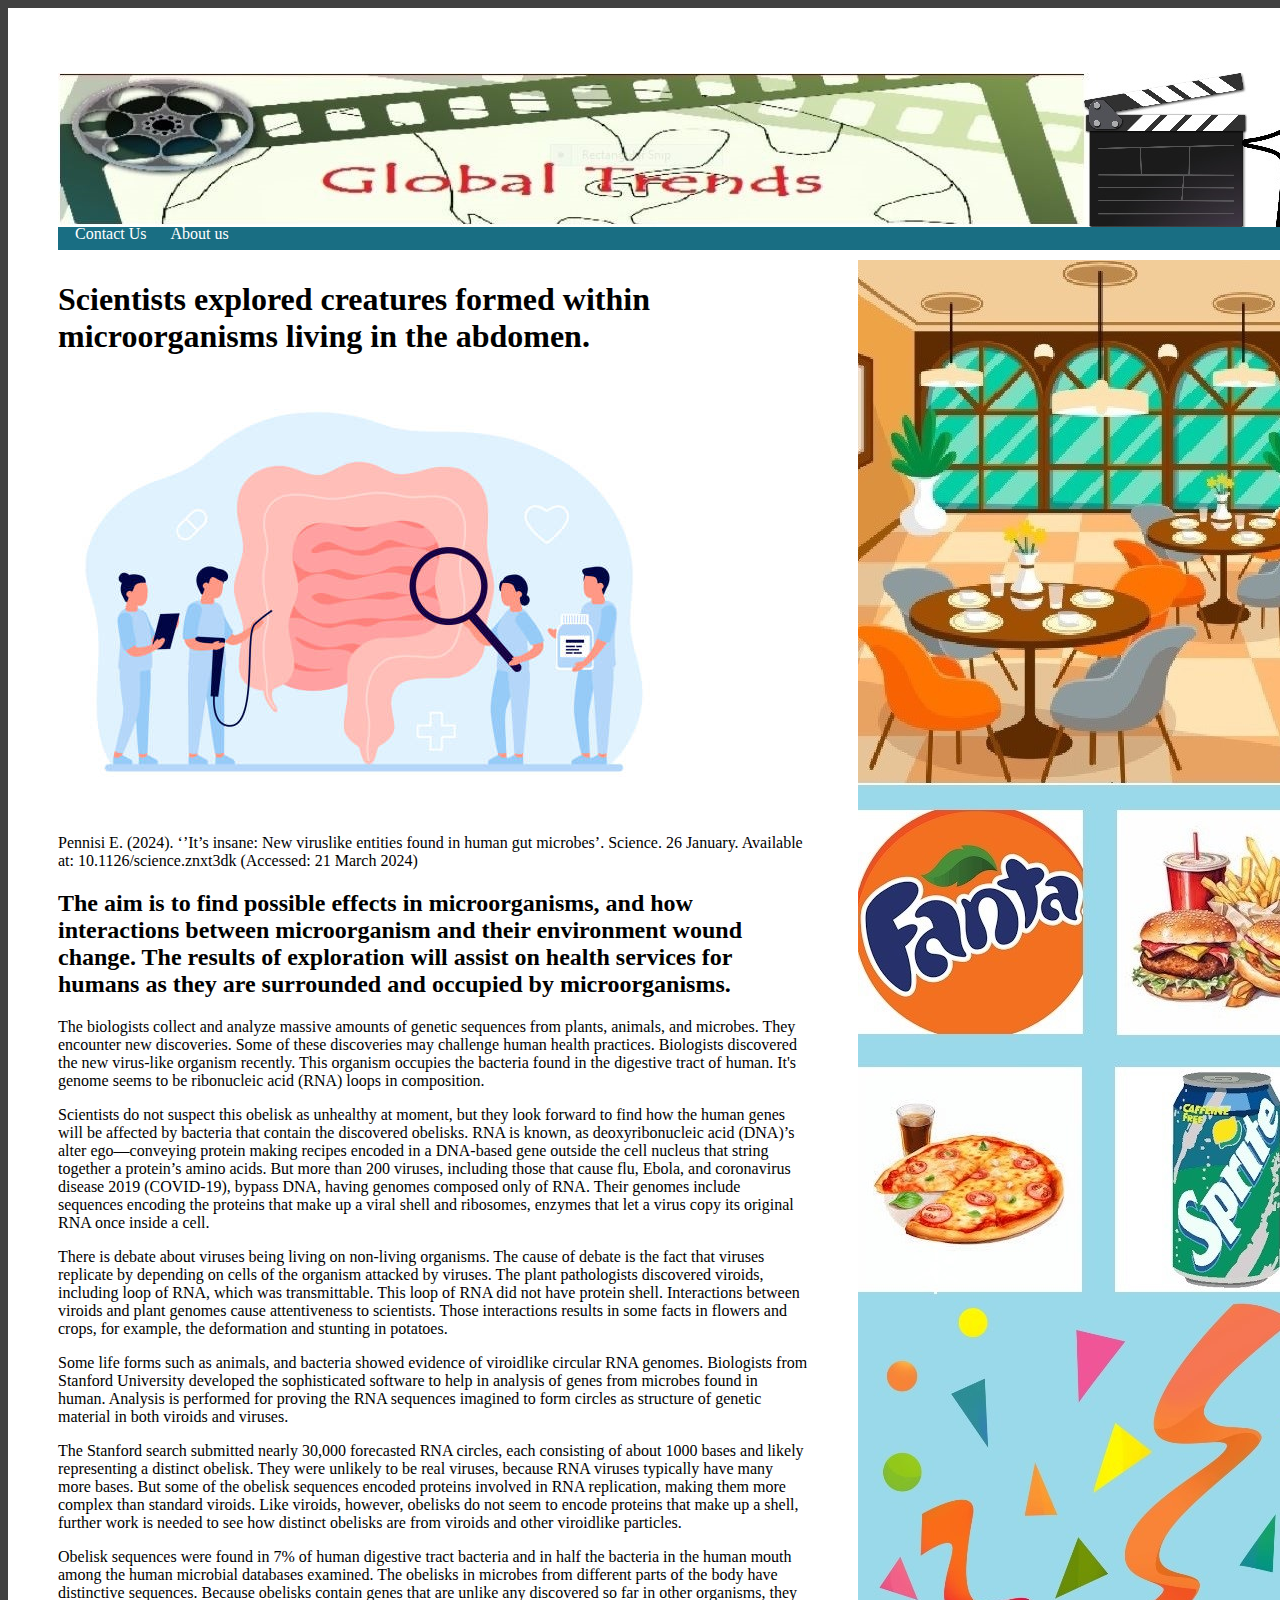
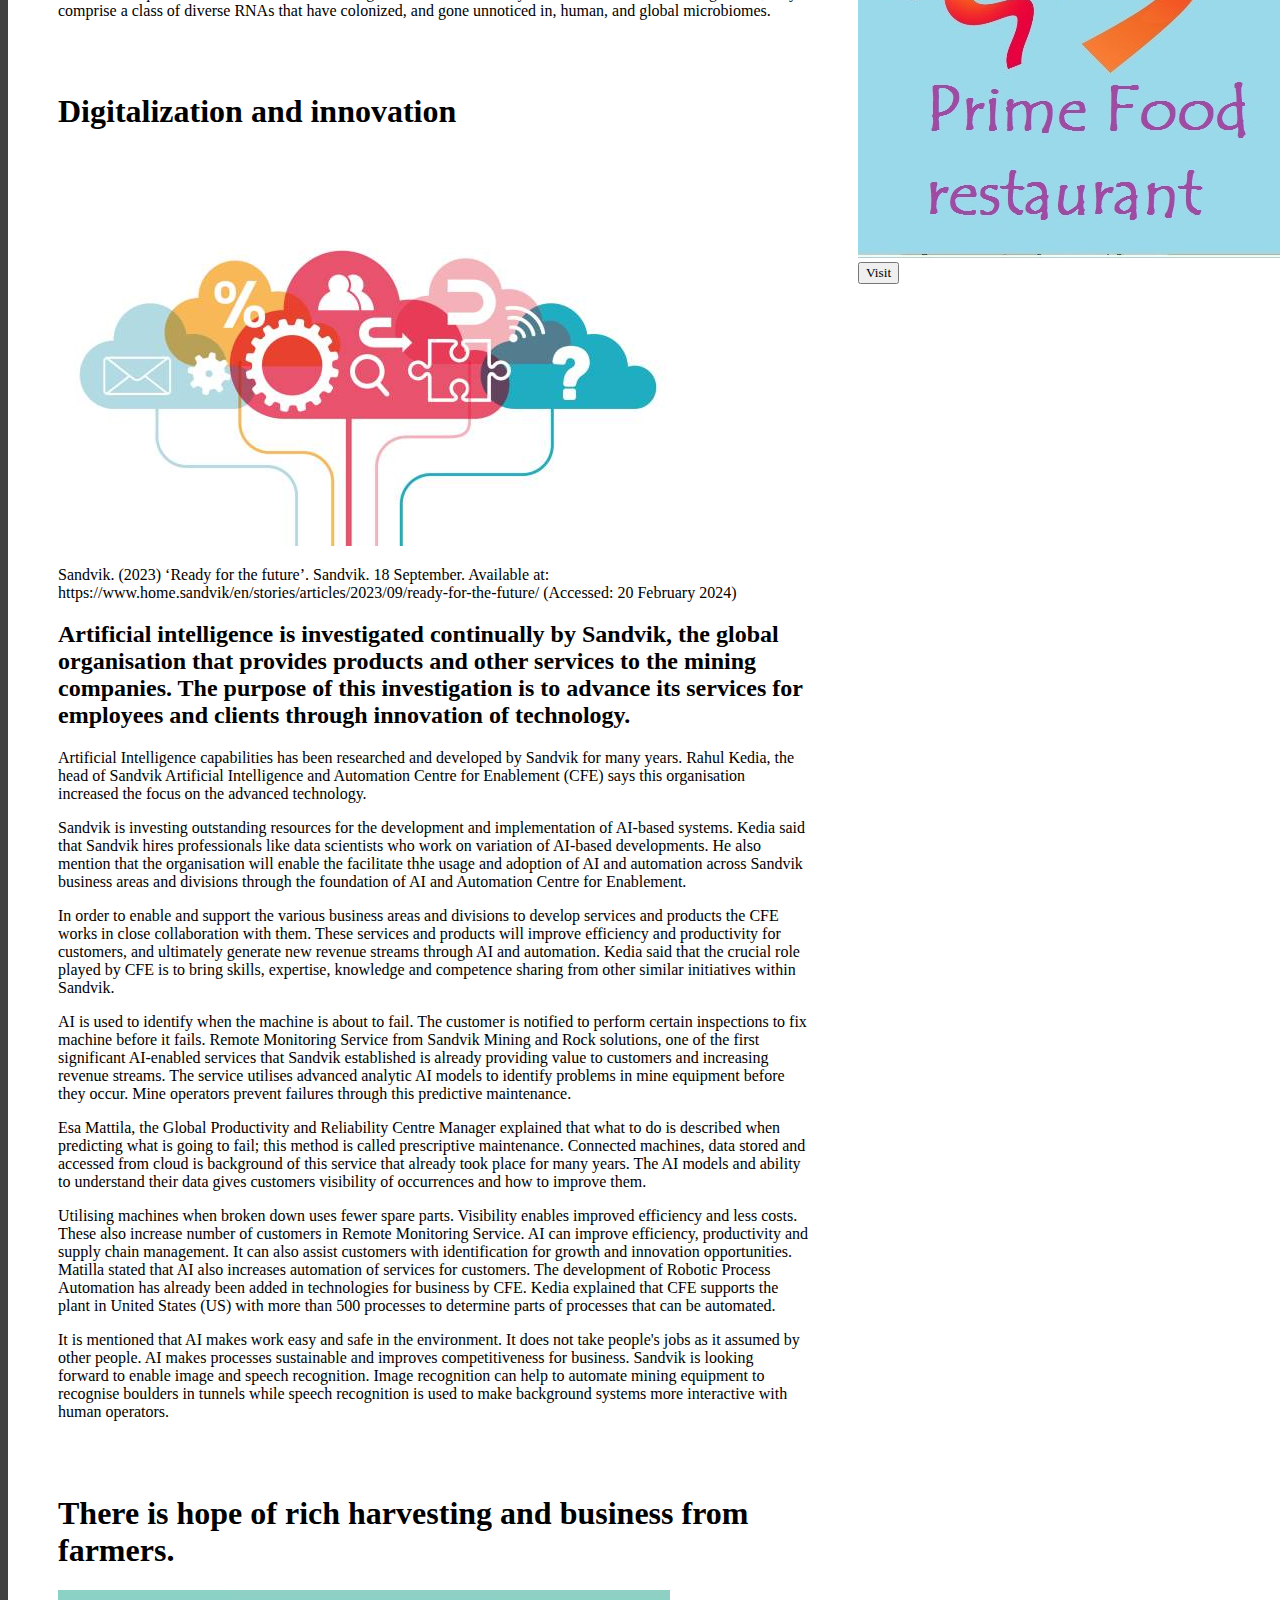
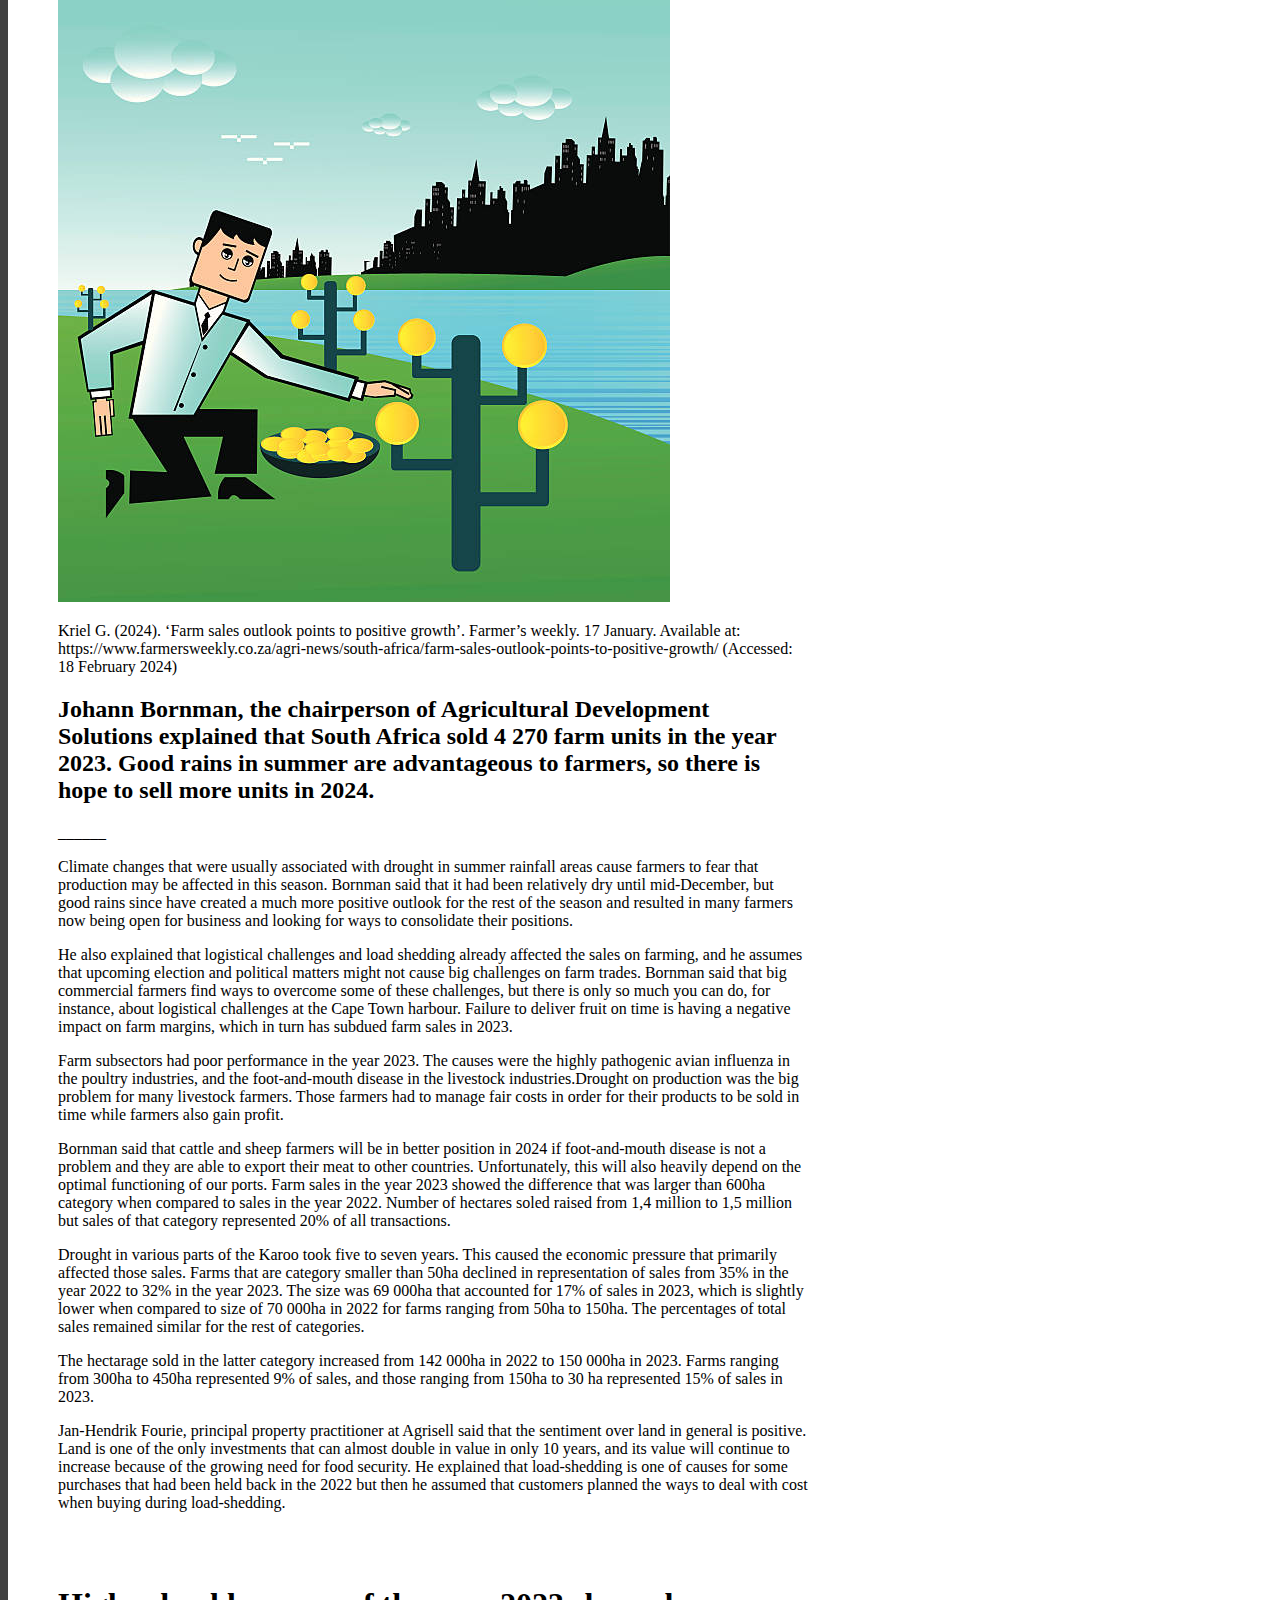
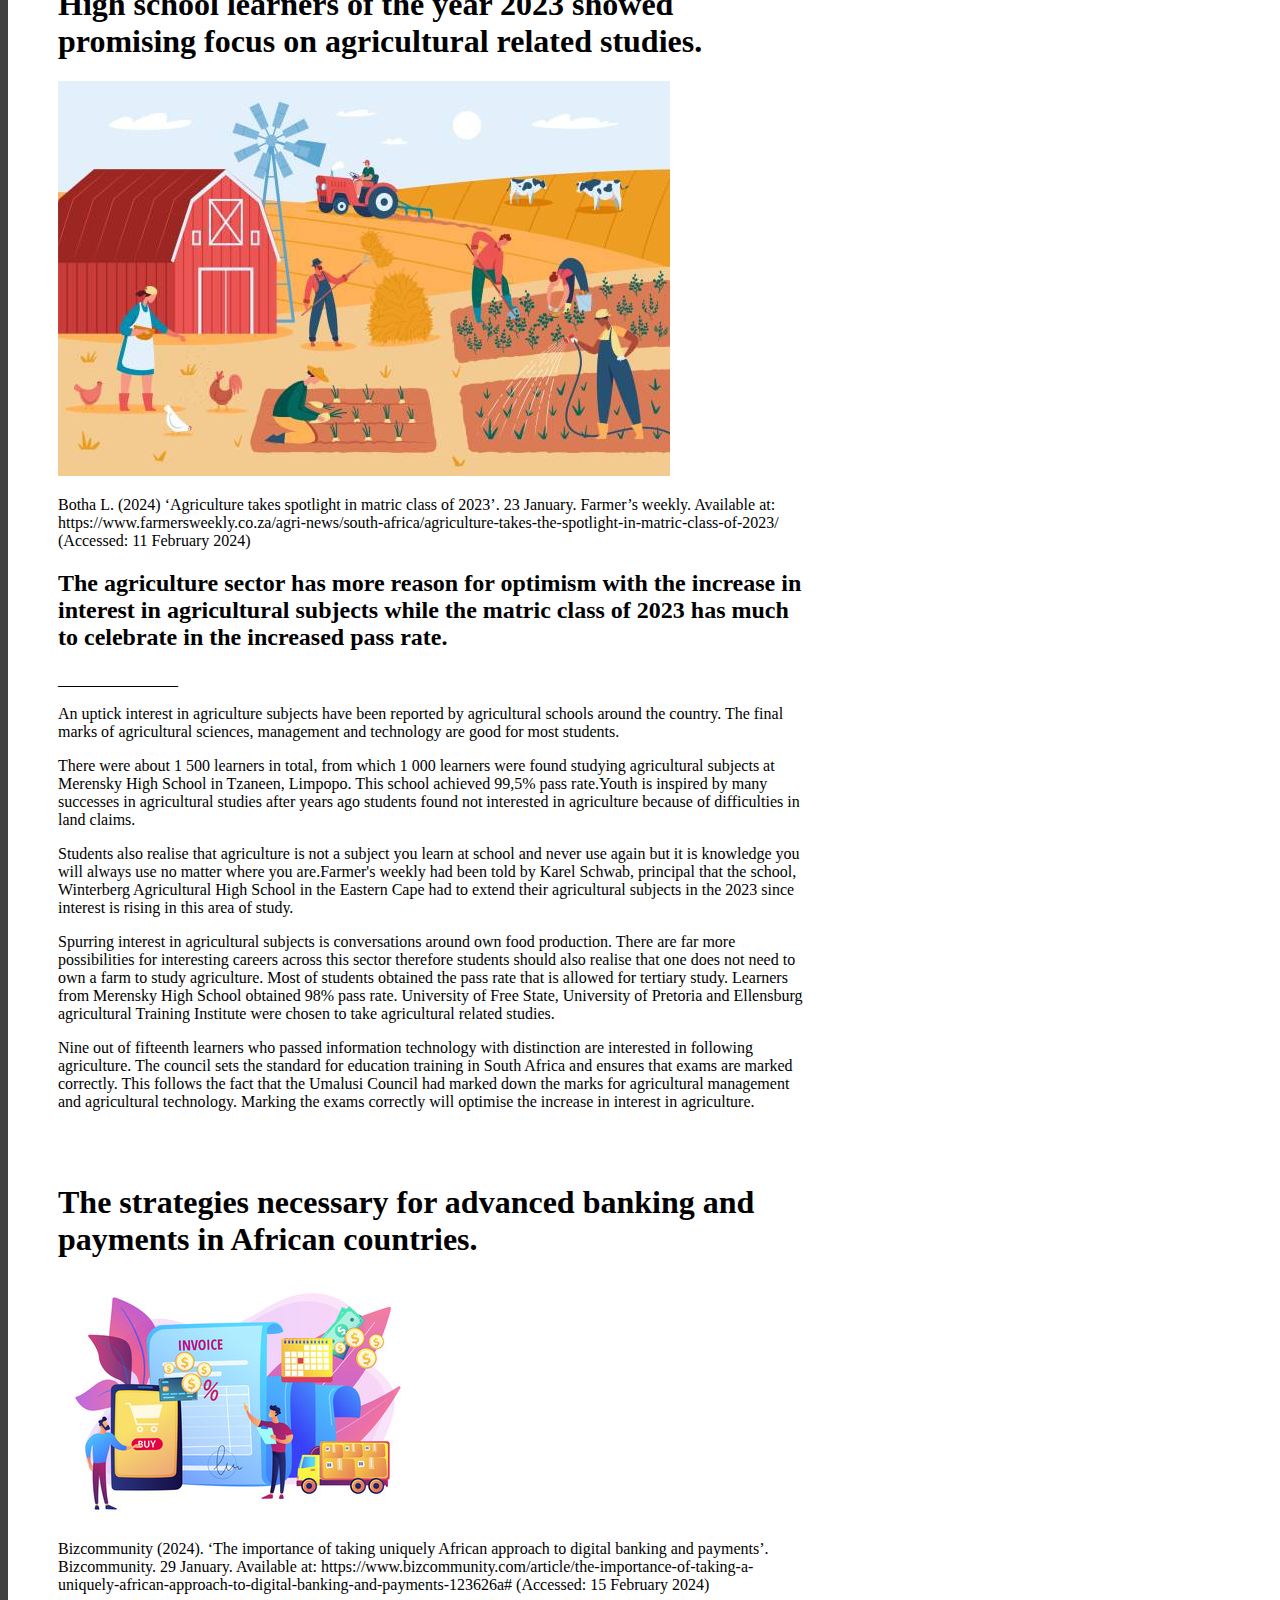
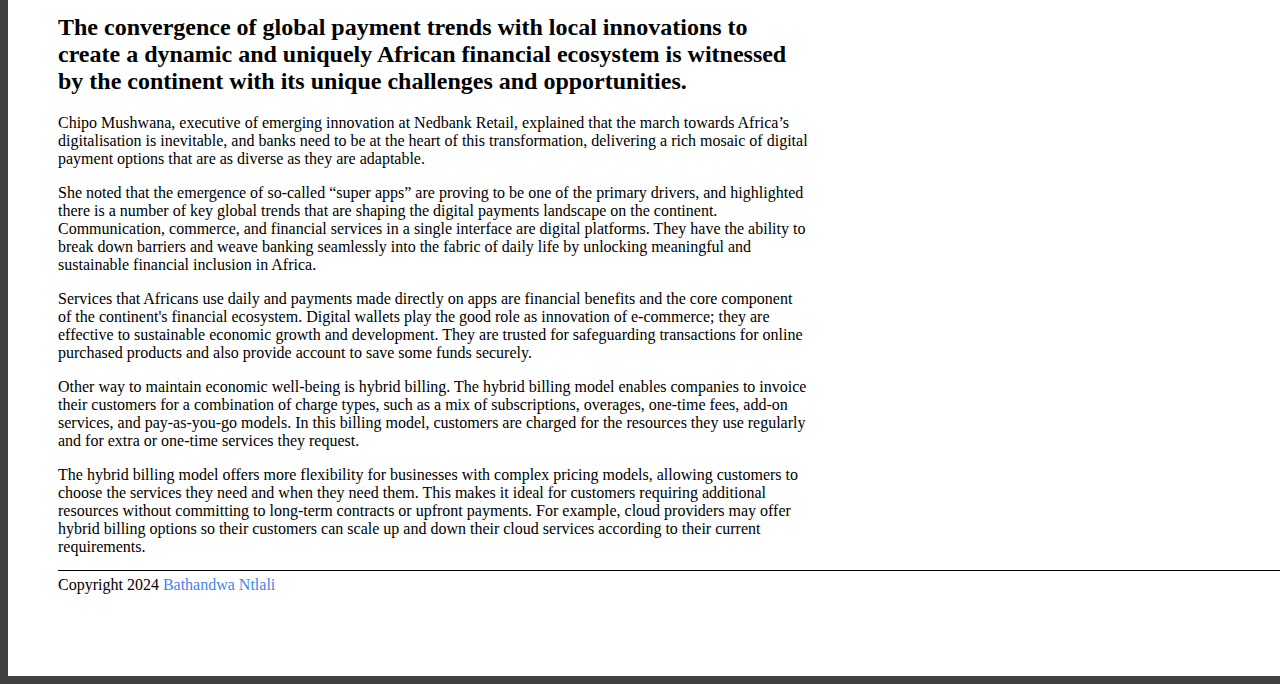
==== index.html @ 44351b25 "Update index.html" ====
﻿<!DOCTYPE html>
<head>
          <meta charset=utf-8 />
		  <title>Global Trends</title>
		  <style type='text/css'><!--
		  
		  --></style>
		  <link href=deco.css rel='stylesheet' type='text/css'></link>
</head>
<body>		  

       <div id='wrapper'>
	   
	           <div id='header'>
			   <img src=header.jpg alt="header.jpg">
			           
			    </div>
				
		        <div id='nav'>
					<a href="Contact Us.html">Contact Us</a>
				    <a href="About Us.html">About us</a>
			    </div>
				
				<div id='content'>
			        
					<div id='left'>
					

<article>
<h1>Scientists explored creatures formed within microorganisms living in the abdomen.</h1> 
<img src=physician.jpg alt= physician.jpg />
<p>Pennisi E. (2024). ‘’It’s insane: New viruslike entities found in human gut microbes’.  Science. 26 January. Available at: 10.1126/science.znxt3dk (Accessed: 21 March 2024) </p>

<h2>The aim is to find possible effects in microorganisms, and how interactions between microorganism and their environment wound change. The results of exploration will assist on health services for humans as they are surrounded and occupied by microorganisms.</h2>

<p>The biologists collect and analyze massive amounts of genetic sequences from plants, animals, and microbes. They encounter new discoveries. Some of these discoveries may challenge human health practices. Biologists discovered the new virus-like organism recently. This organism occupies the bacteria found in the digestive tract of human. It's genome seems to be ribonucleic acid (RNA) loops in composition. </p>
<p>Scientists do not suspect this obelisk as unhealthy at moment, but they look forward to find how the human genes will be affected by bacteria that contain the discovered obelisks. RNA is known, as deoxyribonucleic acid (DNA)’s alter ego—conveying protein making recipes encoded in a DNA-based gene outside the cell nucleus that string together a protein’s amino acids. But more than 200 viruses, including those that cause flu, Ebola, and coronavirus disease 2019 (COVID-19), bypass DNA, having genomes composed only of RNA. Their genomes include sequences encoding the proteins that make up a viral shell and ribosomes, enzymes that let a virus copy its original RNA once inside a cell. </p>
<p>There is debate about viruses being living on non-living organisms.  The cause of debate is the fact that viruses replicate by depending on cells of the organism attacked by viruses. The plant pathologists discovered viroids, including loop of RNA, which was transmittable. This loop of RNA did not have protein shell. Interactions between viroids and plant genomes cause attentiveness to scientists. Those interactions results in some facts in flowers and crops, for example, the deformation and stunting in potatoes. </p>
<p>Some life forms such as animals, and bacteria showed evidence of viroidlike circular RNA genomes. Biologists from Stanford University developed the sophisticated software to help in analysis of genes from microbes found in human. Analysis is performed for proving the RNA sequences imagined to form circles as structure of genetic material in both viroids and viruses. </p>
<p>The Stanford search submitted nearly 30,000 forecasted RNA circles, each consisting of about 1000 bases and likely representing a distinct obelisk. They were unlikely to be real viruses, because RNA viruses typically have many more bases. But some of the obelisk sequences encoded proteins involved in RNA replication, making them more complex than standard viroids. Like viroids, however, obelisks do not seem to encode proteins that make up a shell, further work is needed to see how distinct obelisks are from viroids and other viroidlike particles. </p>
<p>Obelisk sequences were found in 7% of human digestive tract bacteria and in half the bacteria in the human mouth among the human microbial databases examined. The obelisks in microbes from different parts of the body have distinctive sequences.  Because obelisks contain genes that are unlike any discovered so far in other organisms, they comprise a class of diverse RNAs that have colonized, and gone unnoticed in, human, and global microbiomes. </p>
</article>
<br />
<br />
<article>

<h1>Digitalization and innovation</h1> 
<img src=digitals.jpg alt= digitals.jpg />
<p>Sandvik. (2023) ‘Ready for the future’.  Sandvik.  18 September.  Available at: https://www.home.sandvik/en/stories/articles/2023/09/ready-for-the-future/ (Accessed: 20 February 2024) </p>

 <h2>Artificial intelligence is investigated continually by Sandvik, the global organisation that provides products and other services to the mining companies. The purpose of this investigation is to advance its services for employees and clients through innovation of technology.</h2>

<p>Artificial Intelligence capabilities has been researched and developed by Sandvik for many years. Rahul Kedia, the head of Sandvik Artificial Intelligence and Automation Centre for Enablement (CFE) says this organisation increased the focus on the advanced technology. </p>
<p>Sandvik is investing outstanding resources for the development and implementation of AI-based systems. Kedia said that Sandvik hires professionals like data scientists who work on variation of AI-based developments. He also mention that the organisation will enable the facilitate thhe usage and adoption of AI and automation across Sandvik business areas and divisions through the foundation of AI and Automation Centre for Enablement. </p>
<p>In order to enable and support the various business areas and divisions to develop services and products the CFE works in close collaboration with them. These services and products will improve efficiency and productivity for customers, and ultimately generate new revenue streams through AI and automation. Kedia said that the crucial role played by CFE is to bring skills, expertise, knowledge and competence sharing from other similar initiatives within Sandvik. </p>
<p>AI is used to identify when the machine is about to fail. The customer is notified to perform certain inspections to fix machine before it fails. Remote Monitoring Service from Sandvik Mining and Rock solutions, one of the first significant AI-enabled services that Sandvik established is already providing value to customers and increasing revenue streams. The service utilises advanced analytic AI models to identify problems in mine equipment before they occur. Mine operators prevent failures through this predictive maintenance. </p>
<p>Esa Mattila, the Global Productivity and Reliability Centre Manager explained that what to do is described when predicting what is going to fail; this method is called prescriptive maintenance.
Connected machines, data stored and accessed from cloud is background of this service that already took place for many years. The AI models and ability to understand their data gives customers visibility of occurrences and how to improve them. </p>
<p>Utilising machines when broken down uses fewer spare parts. Visibility enables improved efficiency and less costs. These also increase number of customers in Remote Monitoring Service. AI can improve efficiency, productivity and supply chain management. It can also assist customers with identification for growth and innovation opportunities. Matilla stated that AI also increases automation of services for customers. The development of Robotic Process Automation has already been added in technologies for business by CFE. Kedia explained that CFE supports the plant in United States (US) with more than 500 processes to determine parts of processes that can be automated. </p>
<p>It is mentioned that AI makes work easy and safe in the environment. It does not take people's jobs as it assumed by other people. AI makes processes sustainable and improves competitiveness for business. Sandvik is looking forward to enable image and speech recognition. Image recognition can help to automate mining equipment to recognise boulders in tunnels while speech recognition is used to make background systems more interactive with human operators. </p>
</article>
<br />
<br />
<article>

<h1>There is hope of rich harvesting and business from farmers.</h1>
<img src=businessman.jpg alt= businessman.jpg />
<p>Kriel G. (2024). ‘Farm sales outlook points to positive growth’. Farmer’s weekly.  17 January. Available at: https://www.farmersweekly.co.za/agri-news/south-africa/farm-sales-outlook-points-to-positive-growth/ (Accessed: 18 February 2024) </p>

<h2>Johann Bornman, the chairperson of Agricultural Development Solutions explained that South Africa sold 4 270 farm units in the year 2023. Good rains in summer are advantageous to farmers, so there is hope to sell more units in 2024.</h2>

______

<p>Climate changes that were usually associated with drought in summer rainfall areas cause farmers to fear that production may be affected in this season.  Bornman said that it had been relatively dry until mid-December, but good rains since have created a much more positive outlook for the rest of the season and resulted in many farmers now being open for business and looking for ways to consolidate their positions. </p>
<p>He also explained that logistical challenges and load shedding already affected the sales on farming, and he assumes that upcoming election and political matters might not cause big challenges on farm trades.  Bornman said that big commercial farmers find ways to overcome some of these challenges, but there is only so much you can do, for instance, about logistical challenges at the Cape Town harbour. Failure to deliver fruit on time is having a negative impact on farm margins, which in turn has subdued farm sales in 2023. </p>
<p>Farm subsectors had poor performance in the year 2023. The causes were the highly pathogenic avian influenza in the poultry industries, and the foot-and-mouth disease in the livestock industries.Drought on production was the big problem for many livestock farmers. Those farmers had to manage fair costs in order for their products to be sold in time while farmers also gain profit. </p>
<p>Bornman said that cattle and sheep farmers will be in better position in 2024 if foot-and-mouth disease is not a problem and they are able to export their meat to other countries. Unfortunately, this will also heavily depend on the optimal functioning of our ports. Farm sales in the year 2023 showed the difference that was larger than 600ha category when compared to sales in the year 2022. Number of hectares soled raised from 1,4 million to 1,5 million but sales of that category represented 20% of all transactions. </p>
<p>Drought in various parts of the Karoo took five to seven years. This caused the economic pressure that primarily affected those sales. Farms that are category smaller than 50ha declined in representation of sales from 35% in the year 2022 to 32% in the year 2023.  The size was 69 000ha that accounted for 17% of sales in 2023, which is slightly lower when compared to size of 70 000ha in 2022 for farms ranging from 50ha to 150ha. The percentages of total sales remained similar for the rest of categories. </p>
<p>The hectarage sold in the latter category increased from 142 000ha in 2022 to 150 000ha in 2023. Farms ranging from 300ha to 450ha represented 9% of sales, and those ranging from 150ha to 30 ha represented 15% of sales in 2023.</p>
<p>Jan-Hendrik Fourie, principal property practitioner at Agrisell said that the sentiment over land in general is positive. Land is one of the only investments that can almost double in value in only 10 years, and its value will continue to increase because of the growing need for food security. He explained that load-shedding is one of causes for some purchases that had been held back in the 2022 but then he assumed that customers planned the ways to deal with cost when buying during load-shedding. </p>
</article>
<br />
<br />
<article>

<h1>High school learners of the year 2023 showed promising focus on agricultural related studies.</h1>
<img src=farmer.jpg alt= farmer.jpg />
<p>Botha L. (2024) ‘Agriculture takes spotlight in matric class of 2023’. 23 January. Farmer’s weekly. Available at: https://www.farmersweekly.co.za/agri-news/south-africa/agriculture-takes-the-spotlight-in-matric-class-of-2023/ (Accessed: 11 February 2024) </p>

<h2>The agriculture sector has more reason for optimism with the increase in interest in agricultural subjects while the matric class of 2023 has much to celebrate in the increased pass rate.</h2>

_______________

<p>An uptick interest in agriculture subjects have been reported by agricultural schools around the country. The final marks of agricultural sciences, management and technology are good for most students. </p>
There were about 1 500 learners in total, from which 1 000 learners were found studying agricultural subjects at Merensky High School in Tzaneen, Limpopo. This school achieved 99,5% pass rate.Youth is inspired by many successes in agricultural studies after years ago students found not interested in agriculture because of difficulties in land claims.
<p>Students also realise that agriculture is not a subject you learn at school and never use again but it is knowledge you will always use no matter where you are.Farmer's weekly had been told by Karel Schwab, principal that the school, Winterberg Agricultural High School in the Eastern Cape had to extend their agricultural subjects in the 2023 since interest is rising in this area of study. </p>
<p>Spurring interest in agricultural subjects is conversations around own food production. There are far more possibilities for interesting careers across this sector therefore students should also realise that one does not need to own a farm to study agriculture. Most of students obtained the pass rate that is allowed for tertiary study. Learners from Merensky High School obtained 98% pass rate. University of Free State, University of Pretoria and Ellensburg agricultural Training Institute were chosen to take agricultural related studies. </p>
<p>Nine out of fifteenth learners who passed information technology with distinction are interested in following agriculture. The council sets the standard for education training in South Africa and ensures that exams are marked correctly. This follows the fact that the Umalusi Council had marked down the marks for agricultural management and agricultural technology. Marking the exams correctly will optimise the increase in interest in agriculture. </p>
</article>
<br />
<br />
<article>

<h1>The strategies necessary for advanced banking and payments in African countries.</h1>
<img src=cash.jpg alt= cash.jpg />
<p>Bizcommunity (2024). ‘The importance of taking uniquely African approach to digital banking and payments’.  Bizcommunity.  29 January. Available at: https://www.bizcommunity.com/article/the-importance-of-taking-a-uniquely-african-approach-to-digital-banking-and-payments-123626a# (Accessed: 15 February 2024) </p>

<h2>The convergence of global payment trends with local innovations to create a dynamic and uniquely African financial ecosystem is witnessed by the continent with its unique challenges and opportunities.</h2>

<p>Chipo Mushwana, executive of emerging innovation at Nedbank Retail, explained that the march towards Africa’s digitalisation is inevitable, and banks need to be at the heart of this transformation, delivering a rich mosaic of digital payment options that are as diverse as they are adaptable. </p>
<p>She noted that the emergence of so-called “super apps” are proving to be one of the primary drivers, and highlighted there is a number of key global trends that are shaping the digital payments landscape on the continent. Communication, commerce, and financial services in a single interface are digital platforms. They have the ability to break down barriers and weave banking seamlessly into the fabric of daily life by unlocking meaningful and sustainable financial inclusion in Africa. </p>
<p>Services that Africans use daily and payments made directly on apps are financial benefits and the core component of the continent's financial ecosystem. Digital wallets play the good role as innovation of e-commerce; they are effective to sustainable economic growth and development. They are trusted for safeguarding transactions for online purchased products and also provide account to save some funds securely. </p>
<p>Other way to maintain economic well-being is hybrid billing. The hybrid billing model enables companies to invoice their customers for a combination of charge types, such as a mix of subscriptions, overages, one-time fees, add-on services, and pay-as-you-go models. In this billing model, customers are charged for the resources they use regularly and for extra or one-time services they request. <p/>
<p>The hybrid billing model offers more flexibility for businesses with complex pricing models, allowing customers to choose the services they need and when they need them. This makes it ideal for customers requiring additional resources without committing to long-term contracts or upfront payments. For example, cloud providers may offer hybrid billing options so their customers can scale up and down their cloud services according to their current requirements. </p>
</article>
					
			        </div>
					
					<div id='right'>
			            <img src=dinner.jpg alt= dinner.jpg />
						<br />
						<a href=https://7-007g.github.io/Schlw/><button>Visit</button></a>
			        </div>
				
			    </div>
				
				<div id='footer'>
			            Copyright 2024 <a href="Disclaimer.html">Bathandwa Ntlali</a>
			    </div>
				
		</div>
		
</body>
</html>
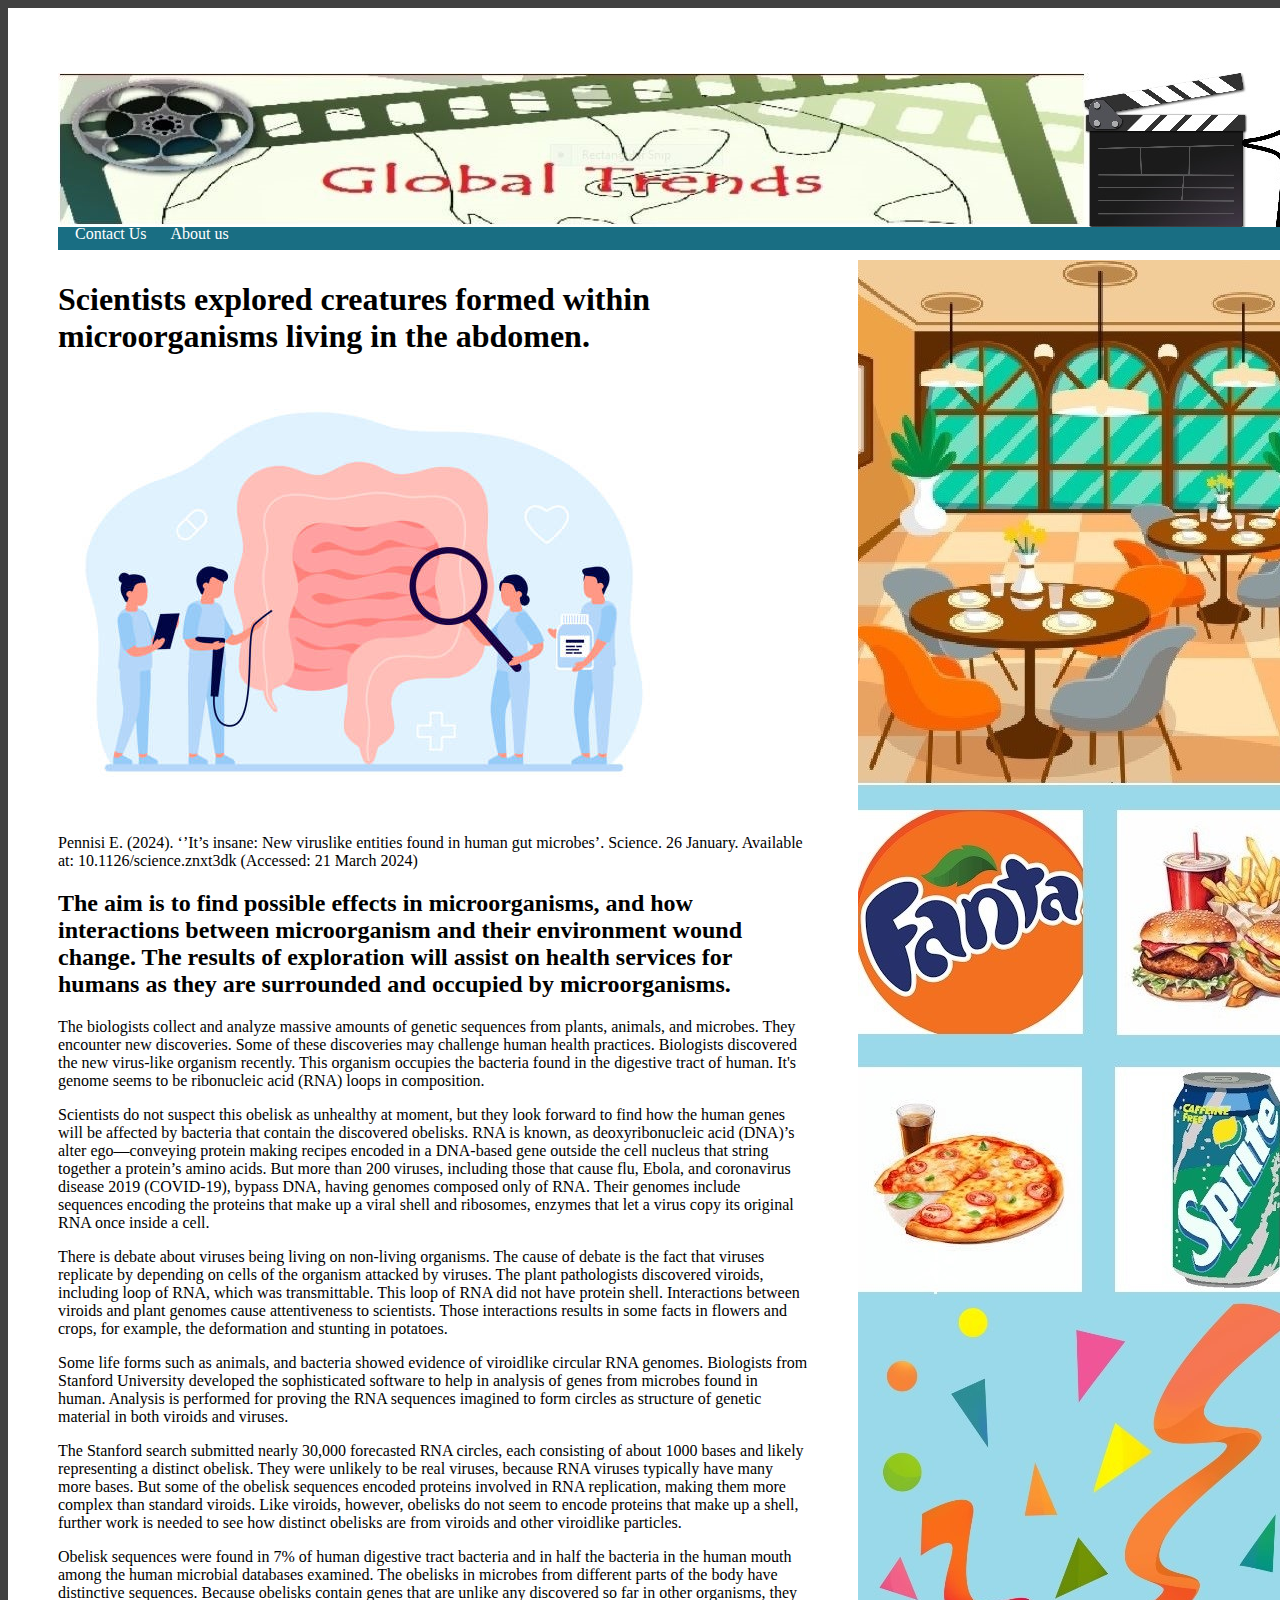
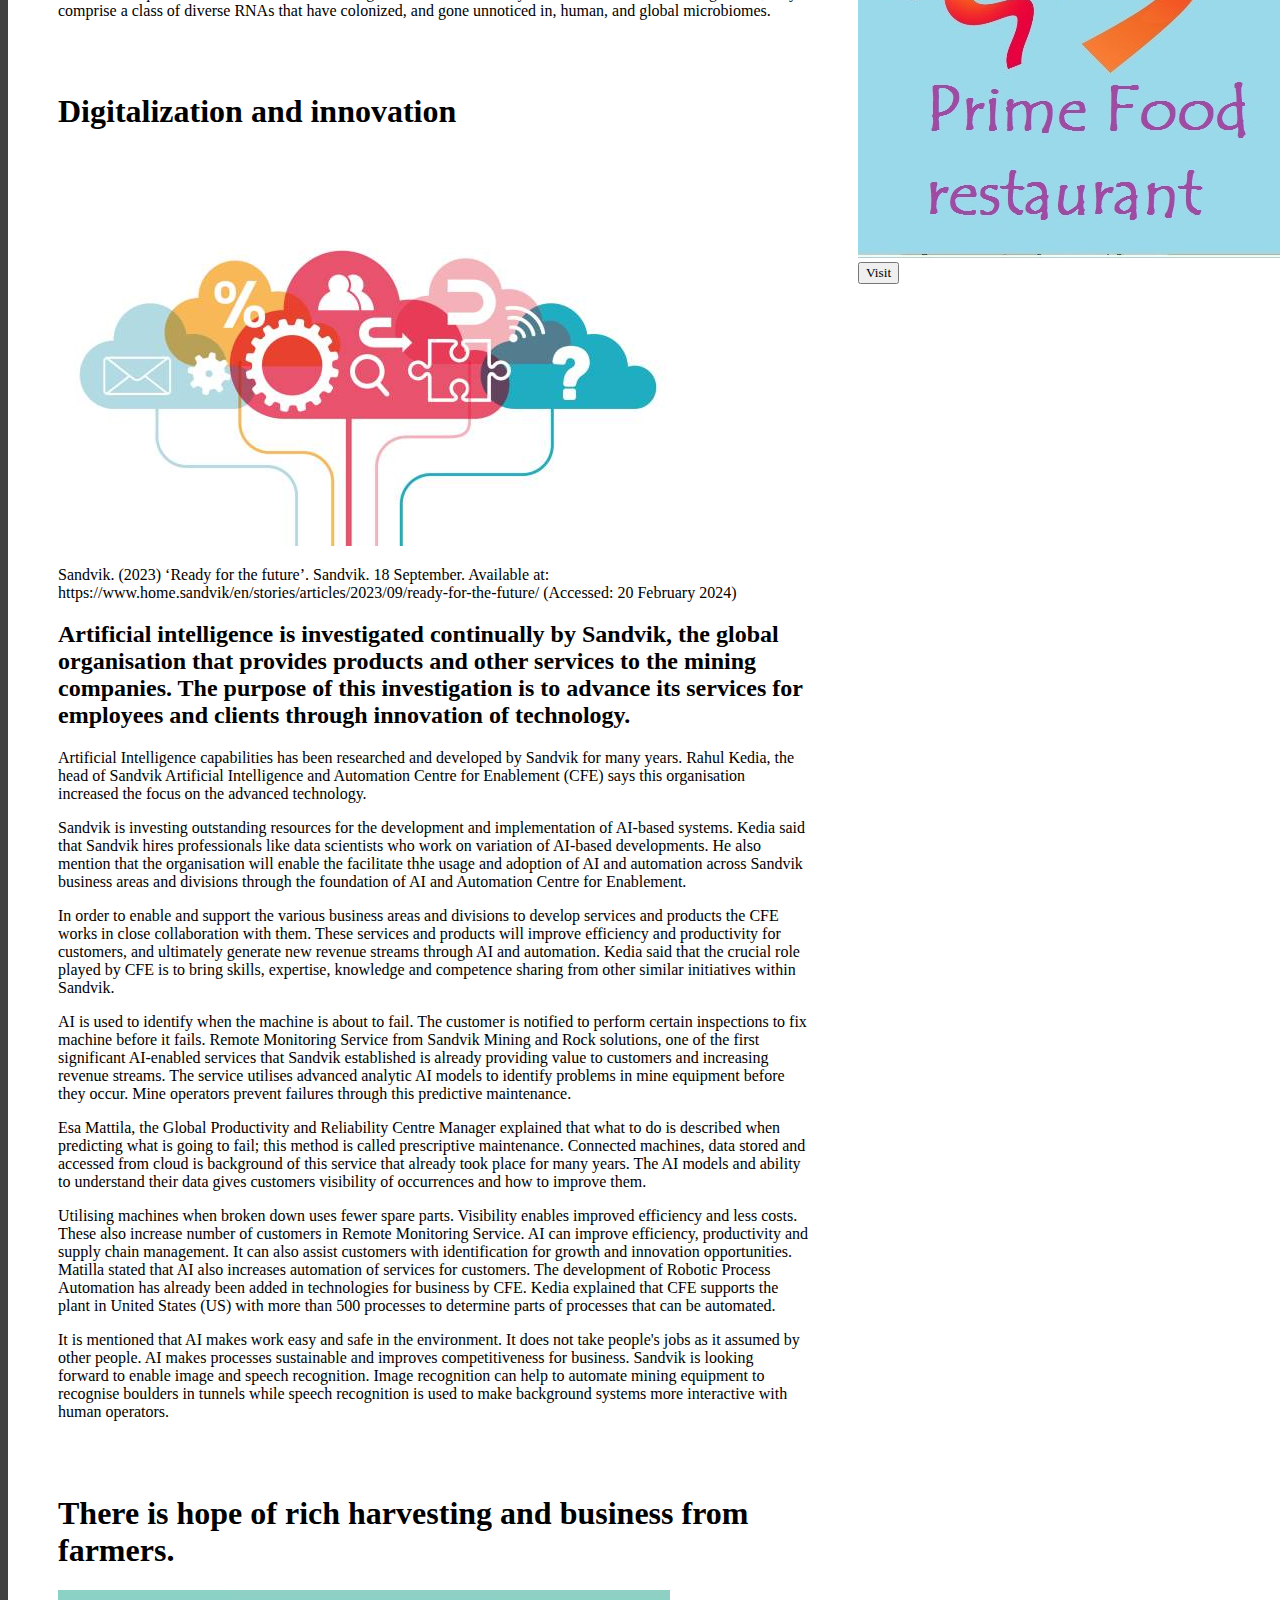
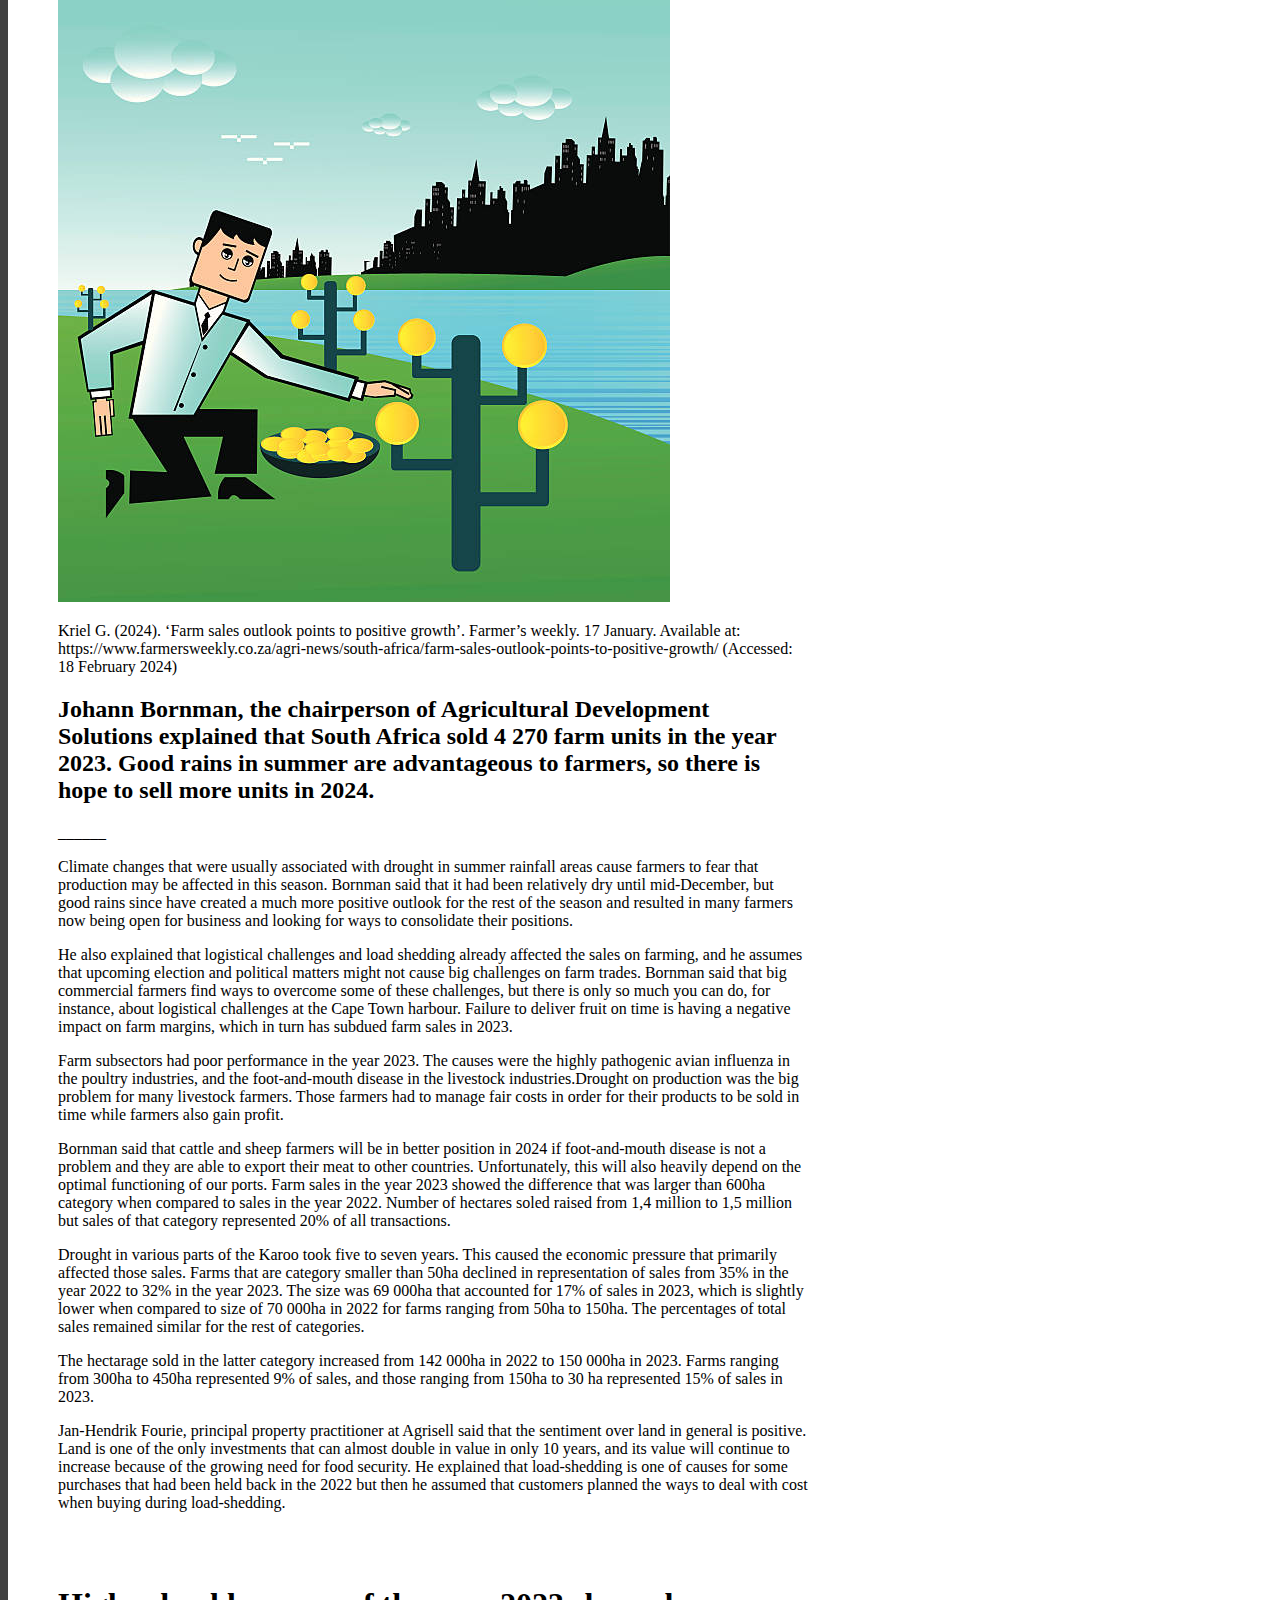
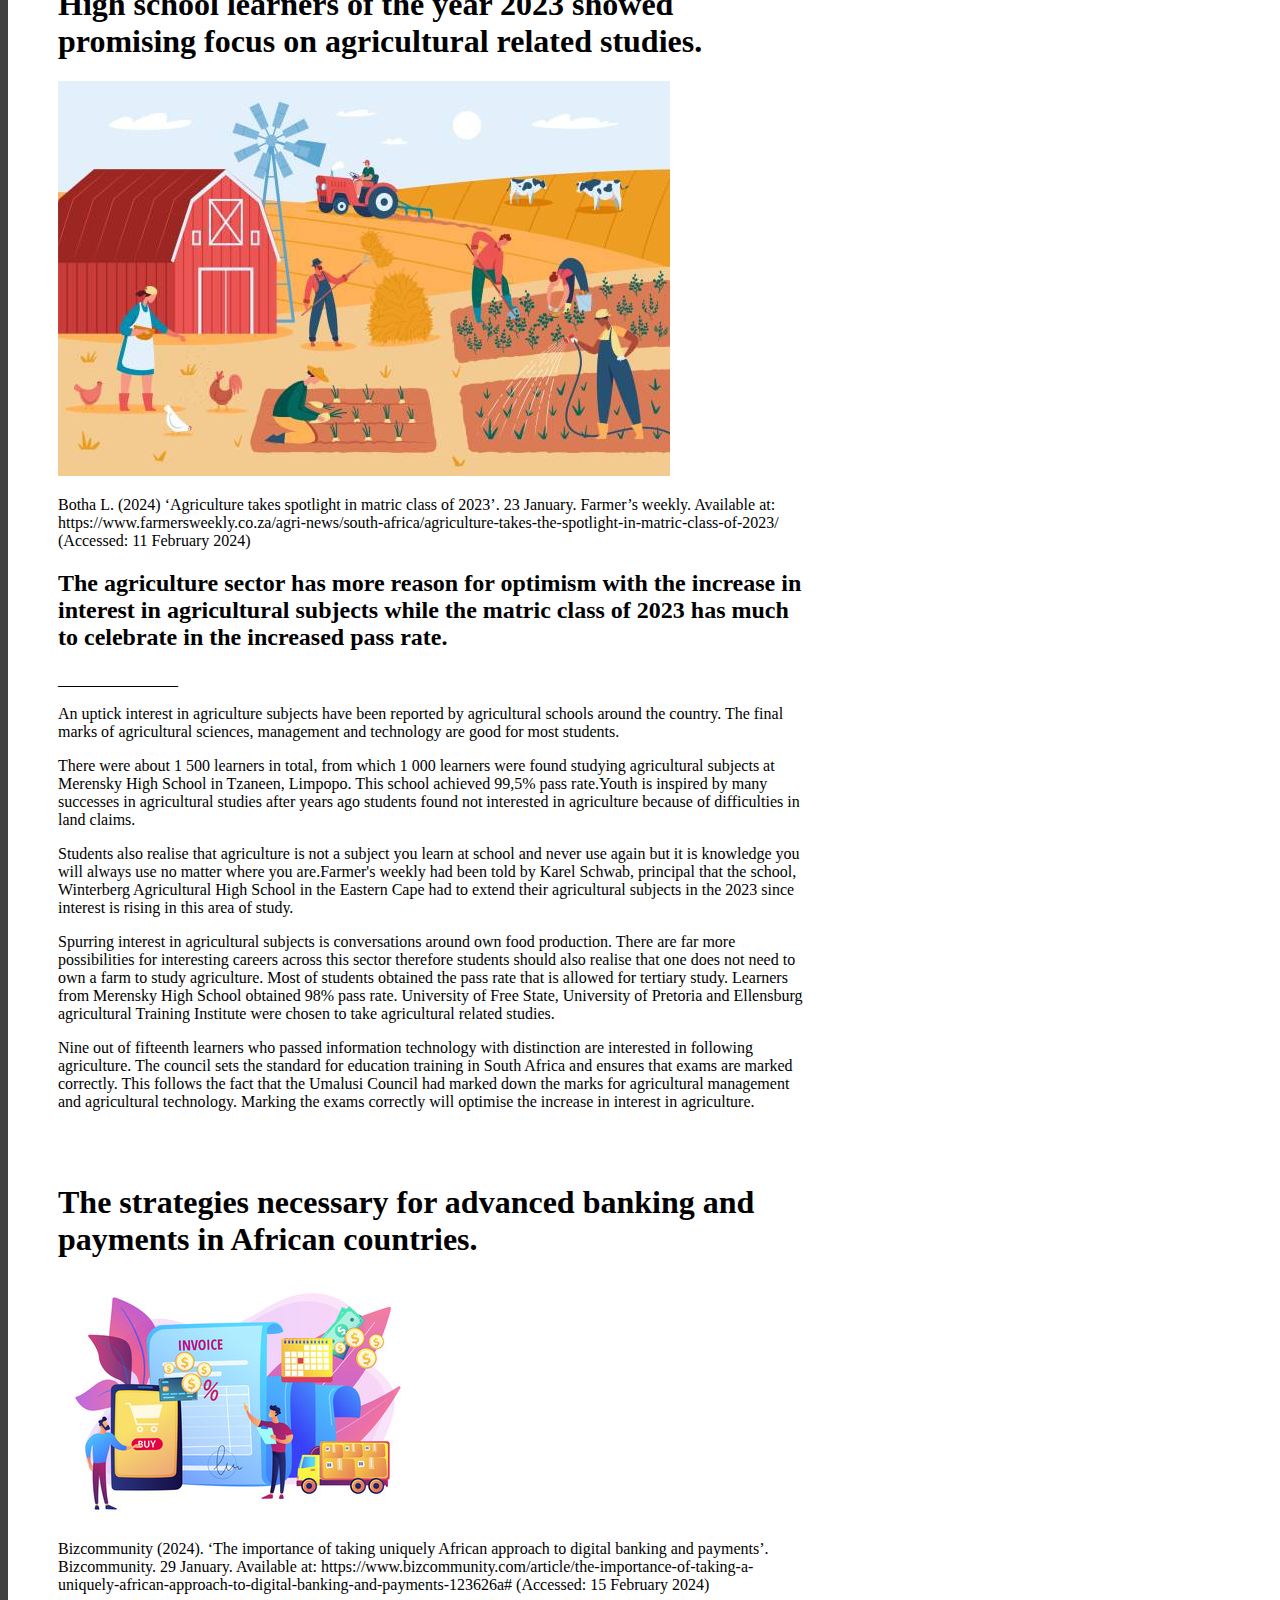
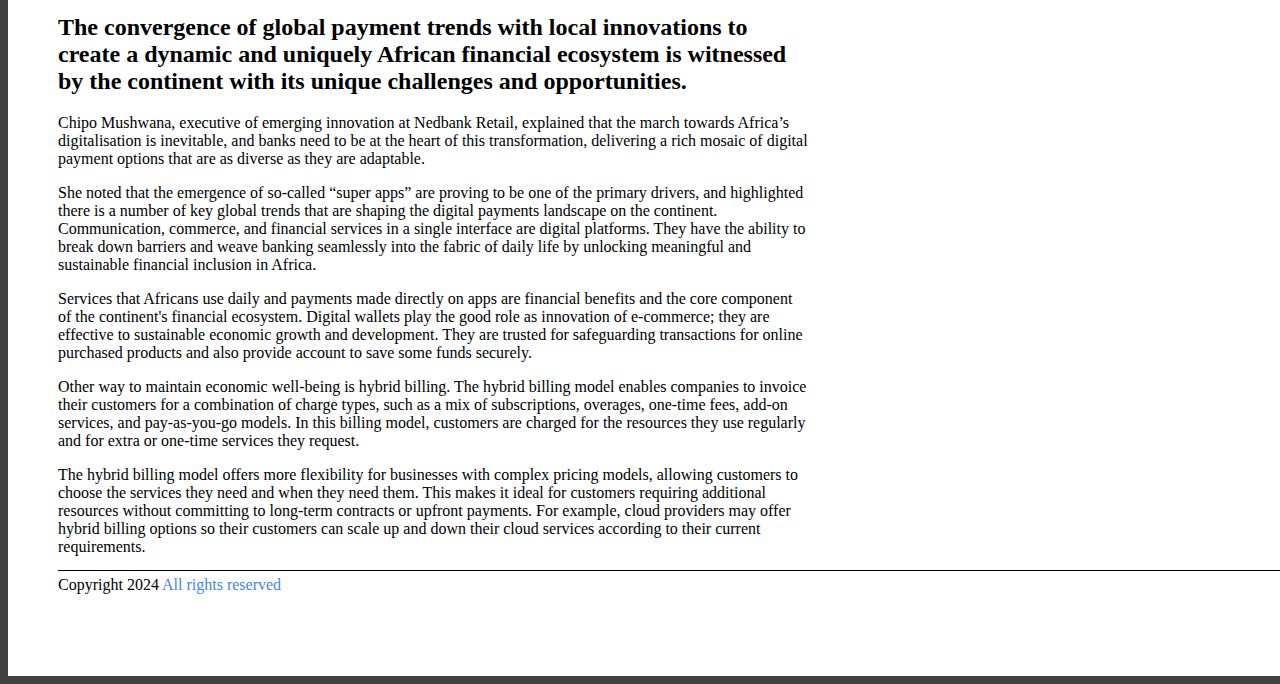
==== commit 451581b1: "Update index.html" ====
--- a/index.html
+++ b/index.html
@@ -6,6 +6,15 @@
 		  
 		  --></style>
 		  <link href=deco.css rel='stylesheet' type='text/css'></link>
+	<script language="javascript">
+		      function autoResizeDiv()
+			  {
+				document.getElementById('body').style.height = window.innerHeight +'px';
+				
+				 window.onresize = autoResizeDiv;
+				 autoResizeDiv();
+}
+		  </script>
 </head>
 <body>		  
 
@@ -125,7 +134,7 @@
 			    </div>
 				
 				<div id='footer'>
-			            Copyright 2024 <a href="Disclaimer.html">Bathandwa Ntlali</a>
+			            Copyright 2024 <a href="Disclaimer.html">All rights reserved</a>
 			    </div>
 				
 		</div>
